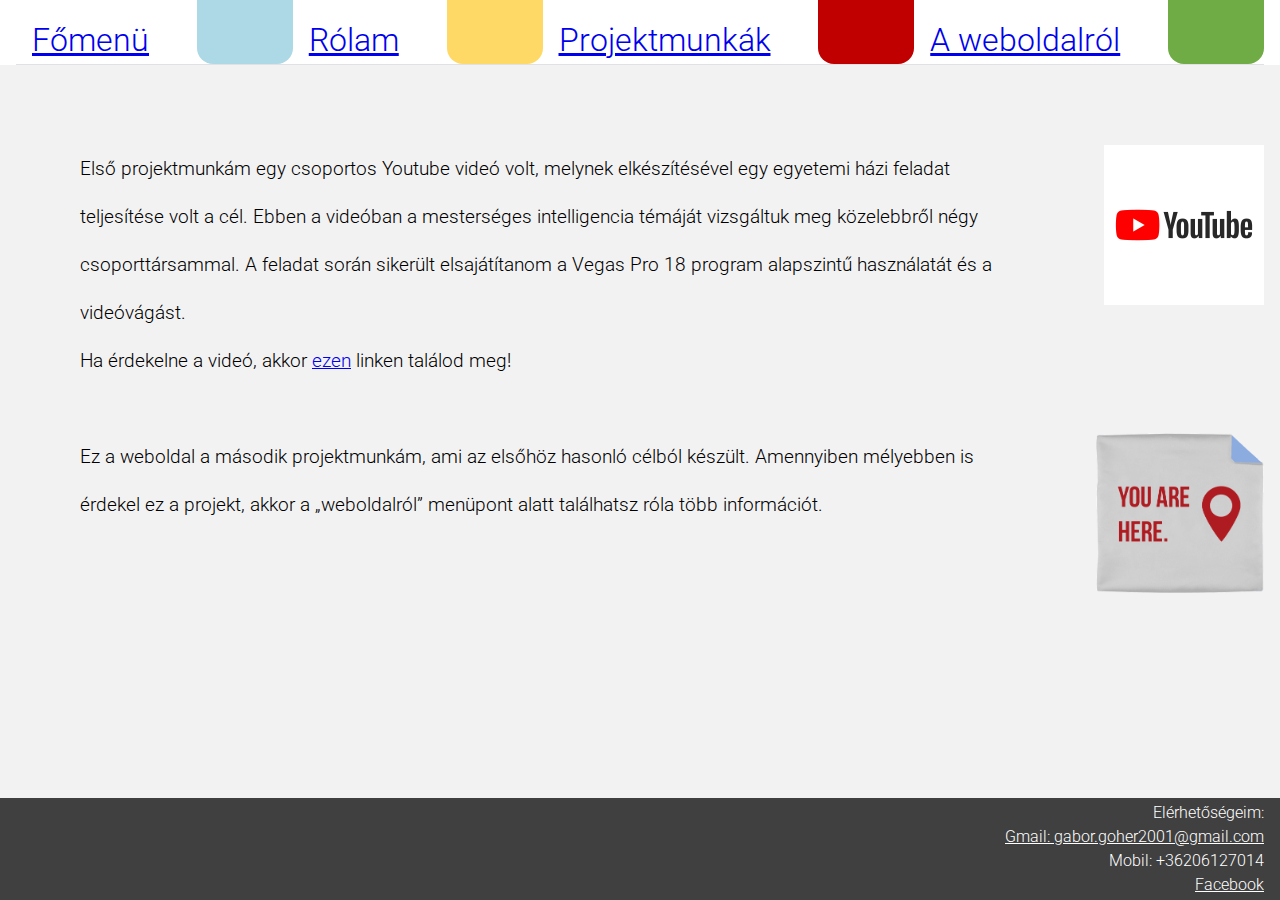
==== projekt.html @ a6203a94 "Add files via upload" ====
<!DOCTYPE html>
<html>
<head>
	<title>gohergabor.hu</title>
	<meta charset="utf-8">
	<meta name= "viewport" content="width=device-width, initial-scale=1">
	<link rel="stylesheet" type="text/css" href="css/main.css">
	<link href="https://fonts.googleapis.com/css2?family=Roboto:ital,wght@0,400;0,700;1,400&display=swap" rel="stylesheet">
</head>
	
<body>
	<header>
		<div class="flex_racs">

			<p class="fomenu">
				<a href="index.html"><span>Főmenü</span></a>
				<div class="kekful">
				.
				</div>
			</p>
			
			<p class="rolam">
				<a href="info.html"><span>Rólam</span></a>
				<div class="sargaful">
				.
				</div>
			</p>
			
			<p class="projekt">
				<a href="projekt.html"><span>Projektmunkák</span></a>
				<div class="pirosful">
				.
				</div>
			</p>
			
			<p class="weblap">
				<a href="build.html"><span>A weboldalról</span></a>
				<div class="zoldful">
				.
				</div>
			</p>
		<hr>	
		</div>
		
	</header>

	<main>
		<div class="projektoldal">
			<div class="szoveg">
			<img src="css/kepek/yt.png" class="kep_yt" alt="Youtube logo">
			
			Első projektmunkám egy csoportos Youtube videó volt, melynek elkészítésével egy egyetemi házi feladat teljesítése volt a cél. Ebben a videóban a mesterséges intelligencia témáját vizsgáltuk meg közelebbről négy csoporttársammal. A feladat során sikerült elsajátítanom a Vegas Pro 18 program alapszintű használatát és a videóvágást.
			<br>
			Ha érdekelne a videó, akkor <a href="https://www.youtube.com/watch?v=xuq-GBDvnaU">ezen</a> linken találod meg!
			
			</div>
			<br>
			<div class="szoveg">
			<img src="css/kepek/here.png" class="kep_itt" alt="Ön itt áll">
			Ez a weboldal a második projektmunkám, ami az elsőhöz hasonló célból készült. Amennyiben mélyebben is érdekel ez a projekt, akkor a „weboldalról” menüpont alatt találhatsz róla több információt.
			</div>
		</div>

	</main>
		
	<footer>
			<div>
				Elérhetőségeim:
			</div>
			<a href="https://mail.google.com/mail/u/0/#inbox?compose=GTvVlcSKkxFKDbrchLmtxKCfmntbHmcBzmCrqzfSHPKSLnFdVpgpjtRjsXWClZjDLXDTVfdzPFFlX">
				<span>Gmail: gabor.goher2001@gmail.com</span>
			</a>
			<div>
				Mobil: +36206127014
			</div>
			<a href="https://www.facebook.com/gabor.goher.9">
				<span>Facebook</span>
			</a>
	</footer>
</body>
</html>
---- css/main.css ----
body{
	font-size: 32px;
	font-family: 'Roboto', sans-serif;
	font-weight: 300;
	display: grid;
	grid-template-areas: 
		"fejlec"
		"kontent"
		"lablec"
	;
	grid-template-rows: max-content 1fr max-content;
	height: 100vh;
}
*, *::before, *::after{
	box-sizing: border-box;
	margin: 0;
	padding: 0;
	border: 0;
}
img{
	max-width: 100%;
	max-height: 100%;
}
img:hover{
	cursor: pointer;
	-webkit-box-shadow: 7px 7px 11px 0px rgba(50, 50, 50, 0.72);
	-moz-box-shadow:    7px 7px 11px 0px rgba(50, 50, 50, 0.72);
	box-shadow:         7px 7px 11px 0px rgba(50, 50, 50, 0.72);
	transition-delay: .1s;
}
/*--header--*/
header{
	grid-area: fejlec;
	line-height: 3rem;
}
.flex_racs{
	display: flex;
	flex-wrap: wrap;
	flex-grow: 1;
	margin-left: 1rem;
	margin-right: 1rem
}
.flex_racs span:hover{
	color:  rgb(0,0,242);
	text-decoration: underline;
	cursor: pointer;
	transition-delay: .1s;
}
.fomenu{
	display: flex;
	flex-wrap: wrap;
	flex-grow: 1;
	margin-top: 1rem;
	margin-right: 1rem;
	margin-left: 1rem;
}

.kekful{
	display: flex;
	color: lightblue;
	background-color: lightblue;
	border-bottom-right-radius: 1rem;
	border-bottom-left-radius:  1rem;
	width: 6rem;
	user-select: none;
}
.kekful:hover{
	cursor: pointer;
	-webkit-box-shadow: 4px 4px 0px 0px rgba(50, 50, 50, 0.58);
	-moz-box-shadow:    4px 4px 0px 0px rgba(50, 50, 50, 0.58);
	box-shadow:         4px 4px 0px 0px rgba(50, 50, 50, 0.58);
	transition-delay: .1s;

}
.rolam{
	display: flex;
	flex-wrap: wrap;
	flex-grow: 1;
	margin-top: 1rem;
	margin-right: 1rem;
	margin-left: 1rem;	
}
.sargaful{
	display: flex;
	color: rgb(255,217,102);
	background-color:  rgb(255,217,102);
	border-bottom-right-radius: 1rem;
	border-bottom-left-radius:  1rem;
	width: 6rem;
	user-select: none;
}
.sargaful:hover{
	cursor: pointer;
	-webkit-box-shadow: 4px 4px 0px 0px rgba(50, 50, 50, 0.58);
	-moz-box-shadow:    4px 4px 0px 0px rgba(50, 50, 50, 0.58);
	box-shadow:         4px 4px 0px 0px rgba(50, 50, 50, 0.58);
	transition-delay: .1s;
}
.projekt{
	display: flex;
	flex-wrap: wrap;
	flex-grow: 1;
	margin-top: 1rem;
	margin-right: 1rem;
	margin-left: 1rem;
	}

.pirosful{
	display: flex;
	color: rgb(192,0,0);
	background-color: rgb(192,0,0);
	border-bottom-right-radius: 1rem;
	border-bottom-left-radius:  1rem;
	width: 6rem;
	user-select: none;
}
.pirosful:hover{
	cursor: pointer;
	-webkit-box-shadow: 4px 4px 0px 0px rgba(50, 50, 50, 0.58);
	-moz-box-shadow:    4px 4px 0px 0px rgba(50, 50, 50, 0.58);
	box-shadow:         4px 4px 0px 0px rgba(50, 50, 50, 0.58);
	transition-delay: .1s;
}
.weblap{
	display: flex;
	flex-wrap: wrap;
	flex-grow: 1;
	margin-top: 1rem;
	margin-right: 1rem;
	margin-left: 1rem;
}
.zoldful{
	display: flex;
	color: rgb(111,172,70);
	background-color: rgb(111,172,70);
	border-bottom-right-radius: 1rem;
	border-bottom-left-radius:  1rem;
	width: 6rem;
	user-select: none;
	}
.zoldful:hover{
	cursor: pointer;
	-webkit-box-shadow: 4px 4px 0px 0px rgba(50, 50, 50, 0.58);
	-moz-box-shadow:    4px 4px 0px 0px rgba(50, 50, 50, 0.58);
	box-shadow:         4px 4px 0px 0px rgba(50, 50, 50, 0.58);
	transition-delay: .1s;
}
.flex_racs hr{
		display: block;
		width: 100%;
		border-left: none;
		border-right: none;
		border-top: none;
		border-bottom: 1px solid #dfe1e5;
	}
/*--header_end--*/
main{
	grid-area: kontent;
	background-color: rgb(242,242,242);
	line-height: 3rem;
/*--main.index--*/
}
.bemutatkozas{
	padding-bottom: 8rem;
	padding-top: 2rem;
	padding-left: 2rem;
	text-align: left;
	
}
.bemutatkozas img{
	float: left;
	margin-right: 1rem;
	margin-bottom: 1rem;
}

/*--main.index_end--*/

/*--main.info--*/
.info{
	display: grid;
	grid-template-columns: 1fr 1fr;
	padding-bottom: 2rem;
	padding-top: 2rem;
	padding-left: 2rem;
	text-align: left;
	font-size: 1.5rem;
}
.info img{
	float: left;
	margin-right: 1rem;
	margin-bottom: 1rem;
}
.info_kep1{
	max-width: 100%;
}
.info_kep2{
	max-width: 57%;
}
.info_kep3{
	max-width: 57%;
}
/*--main.info_end--*/

/*--main.projekt--*/
.projektoldal{
	display: grid;
	text-align: left;
	padding-top: 5rem;
	padding-left: 5rem;
	font-size: 1.2rem;

}
.projektoldal img{
	float: right;
	margin-right: 1rem;
	margin-bottom: 1rem;
	margin-left: 5rem;
}
.kep_yt{
	max-height: 10rem;
}
.kep_itt{
	max-height: 10rem;
}
/*--main.projekt_end--*/

/*--main.build--*/
.diak{
	max-height: 25%;
	max-width: 25%;
	padding-right: 2rem;
}
.build{
	display: flex;
	padding-left: 3rem;
	padding-top: 1rem;
}
.felepites{
	padding-left: 3rem;
	padding-right: 3rem;
	font-size: 1.2rem;
	text-align: left;
}
/*--main.build_end--*/

/*--footer--*/
footer{
	grid-area: lablec;
	background-color: rgb(64,64,64);
	line-height: 1.5rem;
	color: white;
	font-size: 1rem;
	text-align: right;
	padding-right: 1rem;
	padding-top: .2rem;
	padding-bottom: .2rem;
}
footer a{
	color: white;
}
footer span:hover{
color:  rgb(190,190,190);
text-decoration: underline;
cursor: pointer;
}


/*--footer_end--*/
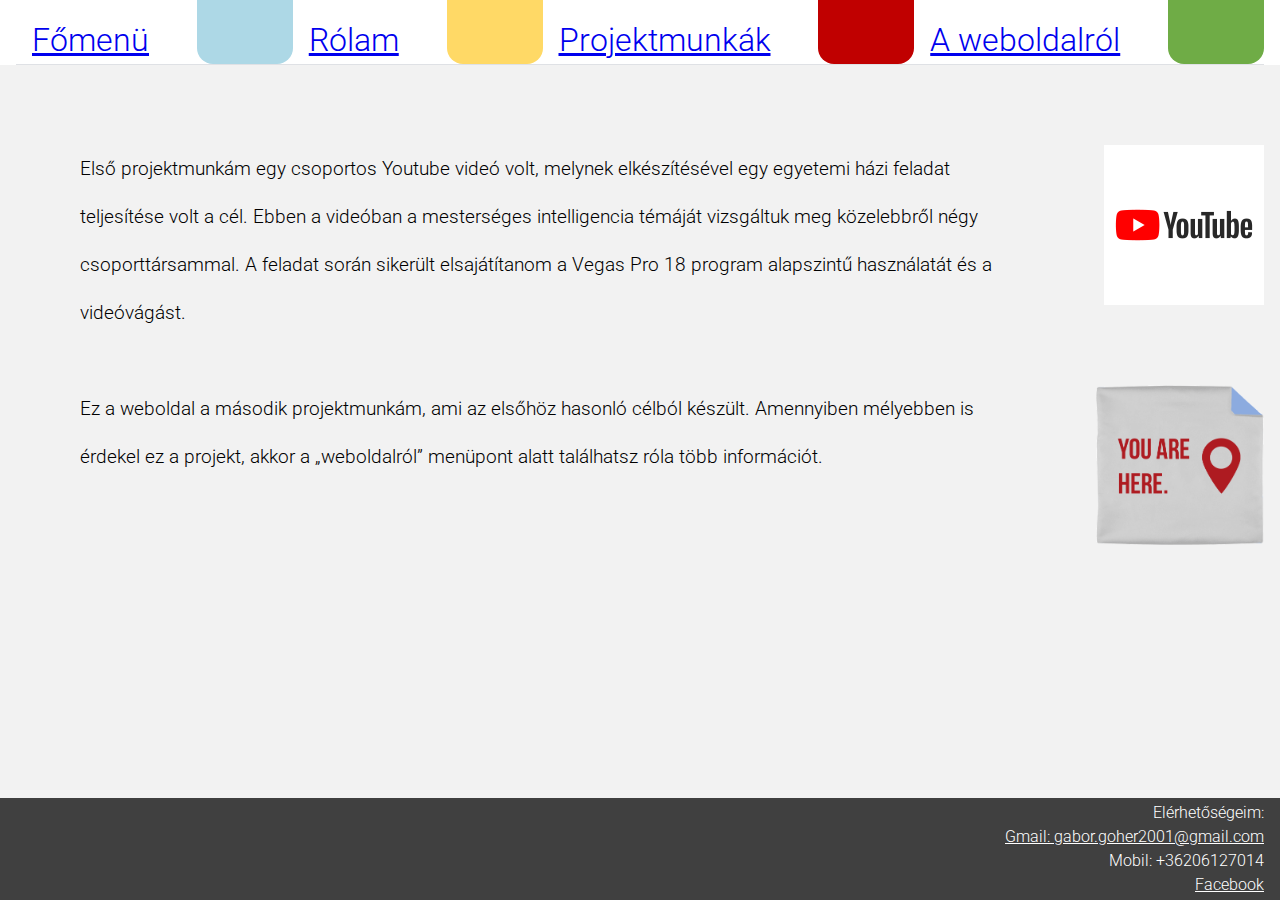
==== commit 712bdb23: "Update projekt.html" ====
--- a/projekt.html
+++ b/projekt.html
@@ -51,7 +51,7 @@
 			
 			Első projektmunkám egy csoportos Youtube videó volt, melynek elkészítésével egy egyetemi házi feladat teljesítése volt a cél. Ebben a videóban a mesterséges intelligencia témáját vizsgáltuk meg közelebbről négy csoporttársammal. A feladat során sikerült elsajátítanom a Vegas Pro 18 program alapszintű használatát és a videóvágást.
 			<br>
-			Ha érdekelne a videó, akkor <a href="https://www.youtube.com/watch?v=xuq-GBDvnaU">ezen</a> linken találod meg!
+			
 			
 			</div>
 			<br>
@@ -78,4 +78,4 @@
 			</a>
 	</footer>
 </body>
-</html>+</html>
